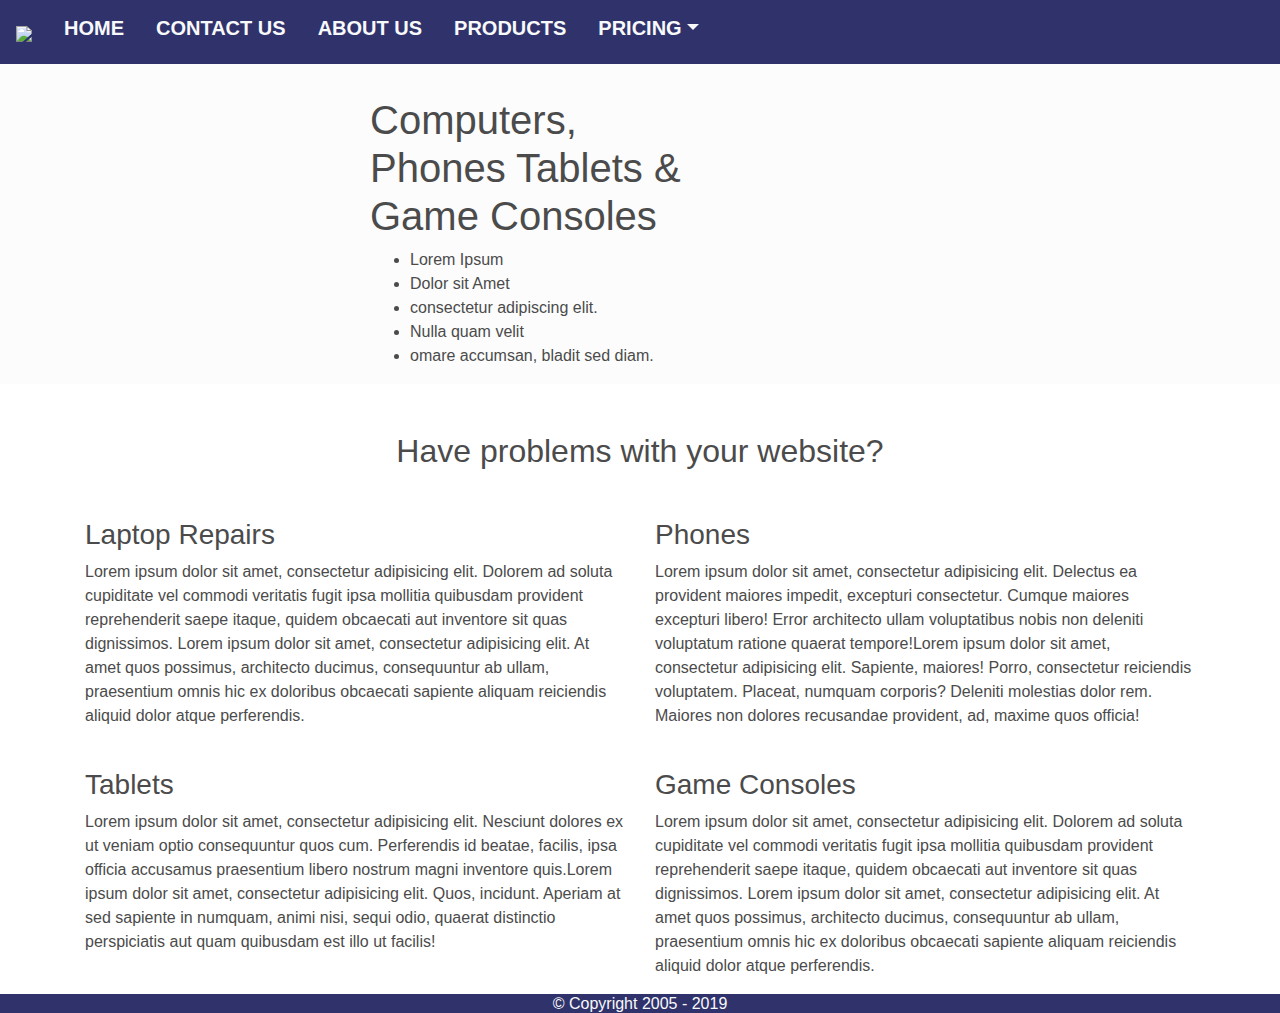
==== About.html @ 44d12205 "First Website Upload" ====
<!doctype html>
<html lang="en">

<head>
    <!-- Required meta tags -->
    <meta charset="utf-8">
    <meta name="viewport" content="width=device-width, initial-scale=1, shrink-to-fit=no">
    <link rel="stylesheet" type="text/css" href="stylesheet.css">
    <!-- Bootstrap CSS -->
    <link rel="stylesheet" href="https://stackpath.bootstrapcdn.com/bootstrap/4.3.1/css/bootstrap.min.css" integrity="sha384-ggOyR0iXCbMQv3Xipma34MD+dH/1fQ784/j6cY/iJTQUOhcWr7x9JvoRxT2MZw1T" crossorigin="anonymous">

    <title>Computer Centre Aughnacloy</title>
</head>

<body>

    <header>
        <nav class="navbar navbar-expand-md navbar-light MyBG fixed-top">

            <a href="index.html" class="navbar-brand"> <img src="images/logo.png"> </a>
            <button type="button" class="navbar-toggler bg-light" data-toggle="collapse" data-target="#nav"><span class="navbar-toggler-icon"></span></button>
            <div class="collapse navbar-collapse " id="nav">
                <ul class="navbar-nav">
                    <li class="nav-item"><a class="nav-link text-light text-uppercase font-weight-bold px-3 h5 " href="index.html">Home</a></li>
                    <li class="nav-item"><a class="nav-link text-light text-uppercase font-weight-bold px-3 h5 " href="Contact.html">Contact Us</a></li>
                    <li class="nav-item"><a class="nav-link text-light text-uppercase font-weight-bold px-3 h5 " href="About.html">About Us</a></li>
                    <li class="nav-item"><a class="nav-link text-light text-uppercase font-weight-bold px-3 h5 " href="Products.html">Products</a></li>
                    <li class="nav-item dropdown"><a class="nav-link text-light text-uppercase font-weight-bold px-3 h5  dropdown-toggle" data-toggle="dropdown" href="#">Pricing</a>
                        <div class="dropdown-menu">
                            <a class="dropdown-item" href="PricingTP.html">Tablets and Phones</a>
                            <a class="dropdown-item" href="PricingComp.html">Computers</a>
                            <a class="dropdown-item" href="PricingGC.html">Game Consoles</a>
                        </div>
                    </li>
                </ul>

            </div>
        </nav>

    </header>
    <section class="graysection">
        <div class="container mt-5 pt-5">
            <div class="row justify-content-center">
                <div class="col-3">

                </div>
                <div class="col-4">
                    <h1>Computers, Phones Tablets & Game Consoles </h1>
                    <ul>
                        <li>Lorem Ipsum</li>
                        <li> Dolor sit Amet </li>
                        <li>consectetur adipiscing elit.</li>
                        <li>Nulla quam velit</li>
                        <li>omare accumsan, bladit sed diam.</li>
                    </ul>
                </div>
                <div class="col-2">
                    <img class="sideimg" src="images/Monitor_Index.png" alt="">
                </div>
                <div class="col-3">

                </div>
            </div>
        </div>
    </section>
    <h2 class="text-center my-5">Have problems with your website?</h2>

    <section class="container">
        <div class="row">
            <div class="col-md-6">

                <h3>Laptop Repairs</h3>
                <p>Lorem ipsum dolor sit amet, consectetur adipisicing elit. Dolorem ad soluta cupiditate vel commodi veritatis fugit ipsa mollitia quibusdam provident reprehenderit saepe itaque, quidem obcaecati aut inventore sit quas dignissimos. Lorem ipsum dolor sit amet, consectetur adipisicing elit. At amet quos possimus, architecto ducimus, consequuntur ab ullam, praesentium omnis hic ex doloribus obcaecati sapiente aliquam reiciendis aliquid dolor atque perferendis.</p>

            </div>

            <div class="col-md-6">

                <h3>Phones</h3>
                <p>Lorem ipsum dolor sit amet, consectetur adipisicing elit. Delectus ea provident maiores impedit, excepturi consectetur. Cumque maiores excepturi libero! Error architecto ullam voluptatibus nobis non deleniti voluptatum ratione quaerat tempore!Lorem ipsum dolor sit amet, consectetur adipisicing elit. Sapiente, maiores! Porro, consectetur reiciendis voluptatem. Placeat, numquam corporis? Deleniti molestias dolor rem. Maiores non dolores recusandae provident, ad, maxime quos officia!</p>

            </div>
        </div>
    </section>

    <section class="container mt-4">
        <div class="row">
            <div class="col-md-6">

                <h3>Tablets</h3>
                <p>Lorem ipsum dolor sit amet, consectetur adipisicing elit. Nesciunt dolores ex ut veniam optio consequuntur quos cum. Perferendis id beatae, facilis, ipsa officia accusamus praesentium libero nostrum magni inventore quis.Lorem ipsum dolor sit amet, consectetur adipisicing elit. Quos, incidunt. Aperiam at sed sapiente in numquam, animi nisi, sequi odio, quaerat distinctio perspiciatis aut quam quibusdam est illo ut facilis! </p>

            </div>

            <div class="col-md-6">


                <h3>Game Consoles</h3>
                <p>Lorem ipsum dolor sit amet, consectetur adipisicing elit. Dolorem ad soluta cupiditate vel commodi veritatis fugit ipsa mollitia quibusdam provident reprehenderit saepe itaque, quidem obcaecati aut inventore sit quas dignissimos. Lorem ipsum dolor sit amet, consectetur adipisicing elit. At amet quos possimus, architecto ducimus, consequuntur ab ullam, praesentium omnis hic ex doloribus obcaecati sapiente aliquam reiciendis aliquid dolor atque perferendis.</p>

            </div>
        </div>
    </section>






    <footer class="MyBG">
        <h6 class="my-0 py-0 text-light text-center"> © Copyright 2005 - 2019 </h6>
    </footer>



    <!-- Optional JavaScript -->
    <!-- jQuery first, then Popper.js, then Bootstrap JS -->
    <script src="https://code.jquery.com/jquery-3.3.1.slim.min.js" integrity="sha384-q8i/X+965DzO0rT7abK41JStQIAqVgRVzpbzo5smXKp4YfRvH+8abtTE1Pi6jizo" crossorigin="anonymous"></script>
    <script src="https://cdnjs.cloudflare.com/ajax/libs/popper.js/1.14.7/umd/popper.min.js" integrity="sha384-UO2eT0CpHqdSJQ6hJty5KVphtPhzWj9WO1clHTMGa3JDZwrnQq4sF86dIHNDz0W1" crossorigin="anonymous"></script>
    <script src="https://stackpath.bootstrapcdn.com/bootstrap/4.3.1/js/bootstrap.min.js" integrity="sha384-JjSmVgyd0p3pXB1rRibZUAYoIIy6OrQ6VrjIEaFf/nJGzIxFDsf4x0xIM+B07jRM" crossorigin="anonymous"></script>
</body>

</html>
---- stylesheet.css ----
*{
    color:#4b4b4b;
    font-family: Libre+Franklin, sans-serif;
}
.MyBG{
    background-color:#30336b;
}
.graysection {
    background-color:#fcfcfc;
}
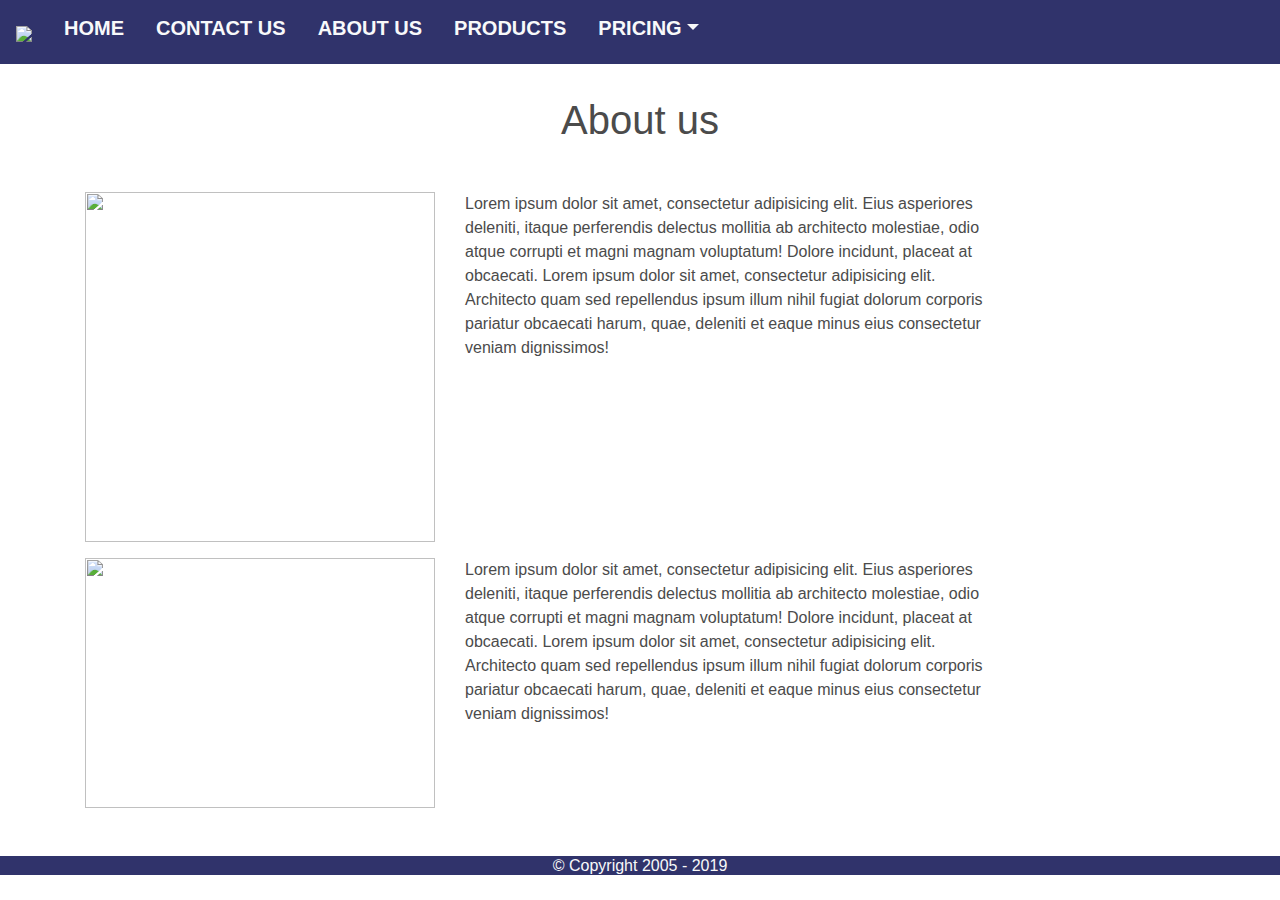
==== commit b336c4af: "Submission 3" ====
--- a/About.html
+++ b/About.html
@@ -9,7 +9,7 @@
     <!-- Bootstrap CSS -->
     <link rel="stylesheet" href="https://stackpath.bootstrapcdn.com/bootstrap/4.3.1/css/bootstrap.min.css" integrity="sha384-ggOyR0iXCbMQv3Xipma34MD+dH/1fQ784/j6cY/iJTQUOhcWr7x9JvoRxT2MZw1T" crossorigin="anonymous">
 
-    <title>Computer Centre Aughnacloy</title>
+    <title>About Us | Computer Centre Aughnacloy</title>
 </head>
 
 <body>
@@ -38,76 +38,28 @@
         </nav>
 
     </header>
-    <section class="graysection">
-        <div class="container mt-5 pt-5">
-            <div class="row justify-content-center">
-                <div class="col-3">
 
-                </div>
-                <div class="col-4">
-                    <h1>Computers, Phones Tablets & Game Consoles </h1>
-                    <ul>
-                        <li>Lorem Ipsum</li>
-                        <li> Dolor sit Amet </li>
-                        <li>consectetur adipiscing elit.</li>
-                        <li>Nulla quam velit</li>
-                        <li>omare accumsan, bladit sed diam.</li>
-                    </ul>
-                </div>
-                <div class="col-2">
-                    <img class="sideimg" src="images/Monitor_Index.png" alt="">
-                </div>
-                <div class="col-3">
-
-                </div>
-            </div>
-        </div>
-    </section>
-    <h2 class="text-center my-5">Have problems with your website?</h2>
-
-    <section class="container">
-        <div class="row">
-            <div class="col-md-6">
-
-                <h3>Laptop Repairs</h3>
-                <p>Lorem ipsum dolor sit amet, consectetur adipisicing elit. Dolorem ad soluta cupiditate vel commodi veritatis fugit ipsa mollitia quibusdam provident reprehenderit saepe itaque, quidem obcaecati aut inventore sit quas dignissimos. Lorem ipsum dolor sit amet, consectetur adipisicing elit. At amet quos possimus, architecto ducimus, consequuntur ab ullam, praesentium omnis hic ex doloribus obcaecati sapiente aliquam reiciendis aliquid dolor atque perferendis.</p>
-
-            </div>
-
-            <div class="col-md-6">
-
-                <h3>Phones</h3>
-                <p>Lorem ipsum dolor sit amet, consectetur adipisicing elit. Delectus ea provident maiores impedit, excepturi consectetur. Cumque maiores excepturi libero! Error architecto ullam voluptatibus nobis non deleniti voluptatum ratione quaerat tempore!Lorem ipsum dolor sit amet, consectetur adipisicing elit. Sapiente, maiores! Porro, consectetur reiciendis voluptatem. Placeat, numquam corporis? Deleniti molestias dolor rem. Maiores non dolores recusandae provident, ad, maxime quos officia!</p>
-
-            </div>
-        </div>
-    </section>
-
-    <section class="container mt-4">
-        <div class="row">
-            <div class="col-md-6">
-
-                <h3>Tablets</h3>
-                <p>Lorem ipsum dolor sit amet, consectetur adipisicing elit. Nesciunt dolores ex ut veniam optio consequuntur quos cum. Perferendis id beatae, facilis, ipsa officia accusamus praesentium libero nostrum magni inventore quis.Lorem ipsum dolor sit amet, consectetur adipisicing elit. Quos, incidunt. Aperiam at sed sapiente in numquam, animi nisi, sequi odio, quaerat distinctio perspiciatis aut quam quibusdam est illo ut facilis! </p>
-
-            </div>
-
-            <div class="col-md-6">
+    <section class="mt-5 pt-5">
 
 
-                <h3>Game Consoles</h3>
-                <p>Lorem ipsum dolor sit amet, consectetur adipisicing elit. Dolorem ad soluta cupiditate vel commodi veritatis fugit ipsa mollitia quibusdam provident reprehenderit saepe itaque, quidem obcaecati aut inventore sit quas dignissimos. Lorem ipsum dolor sit amet, consectetur adipisicing elit. At amet quos possimus, architecto ducimus, consequuntur ab ullam, praesentium omnis hic ex doloribus obcaecati sapiente aliquam reiciendis aliquid dolor atque perferendis.</p>
+        <div>
+            <h1 class="mb-5 text-center">About us</h1>
+        </div>
 
+        <div class="container">
+            <div class="row">
+                <img class="col-md-4 size350" src="https://via.placeholder.com/350" alt="">
+                <p class="col-md-6">Lorem ipsum dolor sit amet, consectetur adipisicing elit. Eius asperiores deleniti, itaque perferendis delectus mollitia ab architecto molestiae, odio atque corrupti et magni magnam voluptatum! Dolore incidunt, placeat at obcaecati. Lorem ipsum dolor sit amet, consectetur adipisicing elit. Architecto quam sed repellendus ipsum illum nihil fugiat dolorum corporis pariatur obcaecati harum, quae, deleniti et eaque minus eius consectetur veniam dignissimos!</p>
+
+                <img class="mt-3 col-md-4 size250" src="https://via.placeholder.com/250" alt="">
+                <p class="mt-3 col-md-6">Lorem ipsum dolor sit amet, consectetur adipisicing elit. Eius asperiores deleniti, itaque perferendis delectus mollitia ab architecto molestiae, odio atque corrupti et magni magnam voluptatum! Dolore incidunt, placeat at obcaecati. Lorem ipsum dolor sit amet, consectetur adipisicing elit. Architecto quam sed repellendus ipsum illum nihil fugiat dolorum corporis pariatur obcaecati harum, quae, deleniti et eaque minus eius consectetur veniam dignissimos!</p>
             </div>
         </div>
     </section>
 
 
 
-
-
-
-    <footer class="MyBG">
+    <footer class="MyBG mt-5">
         <h6 class="my-0 py-0 text-light text-center"> © Copyright 2005 - 2019 </h6>
     </footer>
 
--- a/stylesheet.css
+++ b/stylesheet.css
@@ -9,4 +9,45 @@
     background-color:#fcfcfc;
 }
 
+input[type=text], select, textarea {
+  width: 100%;
+  padding: 12px;
+  border: 1px solid #ccc;
+  border-radius: 4px;
+  resize: vertical;
+}
 
+label {
+  padding: 12px 12px 12px 15px;
+  display: inline-block;
+}
+
+input[type=submit] {
+  background-color: #30336b;
+  color: white;
+  padding: 12px 20px;
+  border: none;
+  border-radius: 4px;
+  cursor: pointer;
+}
+
+input[type=submit]:hover {
+  background-color: #130f40;
+}
+
+.container {
+  border-radius: 5px;
+}
+
+
+.size350 {
+ height:350px; 
+ width:350px;
+ object-fit: contain;   
+}
+
+.size250 {
+ height:250px; 
+ width:250px;
+ object-fit: contain;
+}
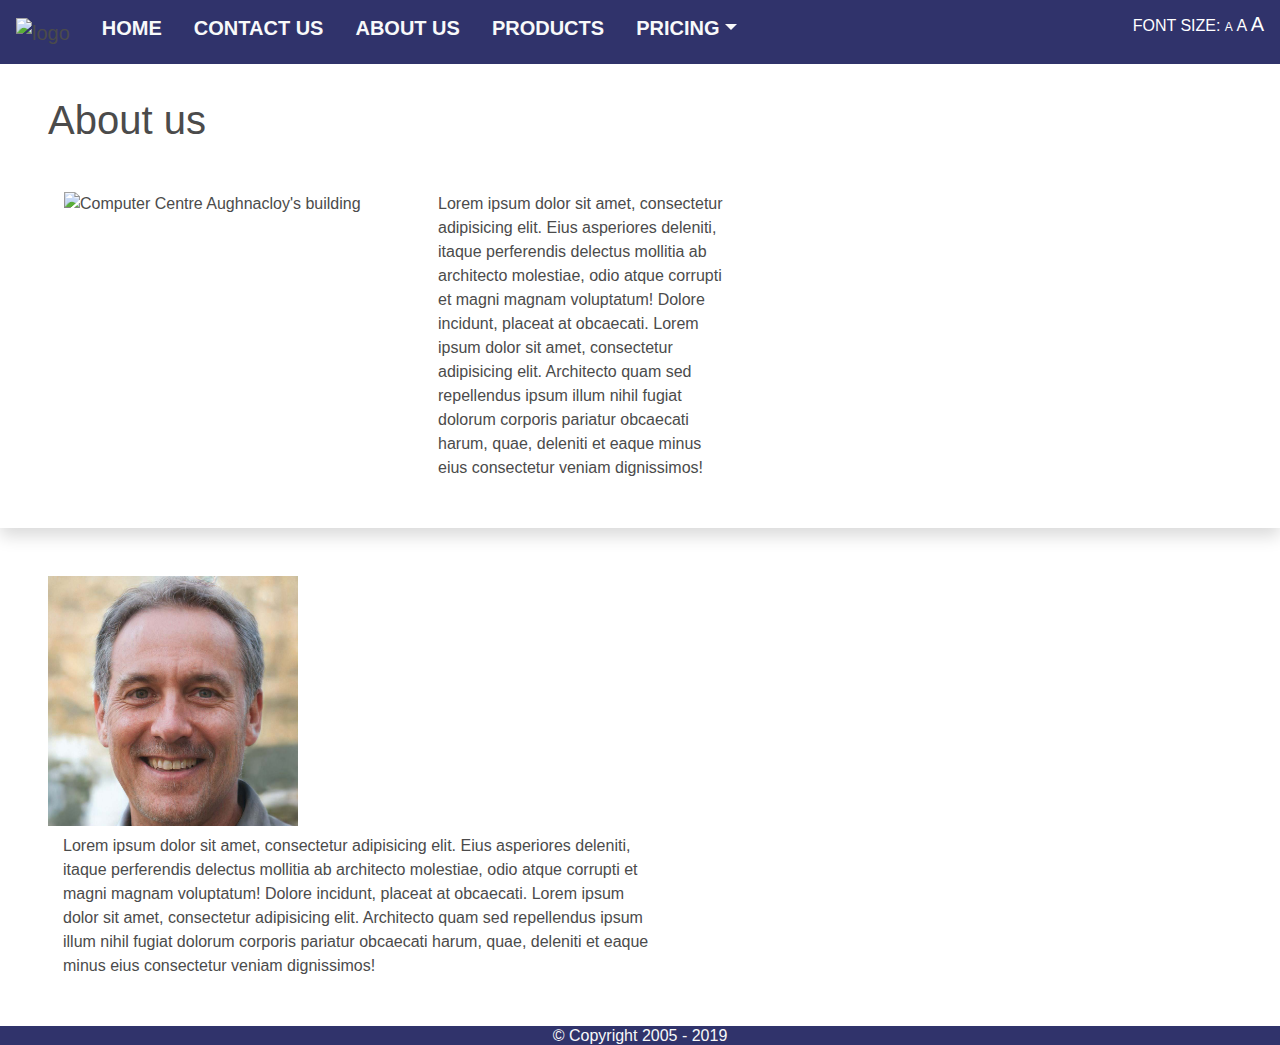
==== commit 07679bc5: "New" ====
--- a/About.html
+++ b/About.html
@@ -17,7 +17,7 @@
     <header>
         <nav class="navbar navbar-expand-md navbar-light MyBG fixed-top">
 
-            <a href="index.html" class="navbar-brand"> <img src="images/logo.png"> </a>
+            <a href="index.html" class="navbar-brand"> <img src="images/logo.png" alt="logo"> </a>
             <button type="button" class="navbar-toggler bg-light" data-toggle="collapse" data-target="#nav"><span class="navbar-toggler-icon"></span></button>
             <div class="collapse navbar-collapse " id="nav">
                 <ul class="navbar-nav">
@@ -35,27 +35,40 @@
                 </ul>
 
             </div>
+                       
+            <div>
+                <p class="jstext font-changer">FONT SIZE: <span class="jstext js-font-decrease">A</span> <span class="jstext js-font-normal">A</span> <span class="jstext js-font-increase">A</span></p>
+            </div>
+            
         </nav>
 
     </header>
 
-    <section class="mt-5 pt-5">
+    <section class="mt-5 pt-5 shadow">
 
-
+<div class="mx-5">
+       
         <div>
-            <h1 class="mb-5 text-center">About us</h1>
+            <h1 class="mb-3">About us</h1>
         </div>
-
-        <div class="container">
-            <div class="row">
-                <img class="col-md-4 size350" src="https://via.placeholder.com/350" alt="">
-                <p class="col-md-6">Lorem ipsum dolor sit amet, consectetur adipisicing elit. Eius asperiores deleniti, itaque perferendis delectus mollitia ab architecto molestiae, odio atque corrupti et magni magnam voluptatum! Dolore incidunt, placeat at obcaecati. Lorem ipsum dolor sit amet, consectetur adipisicing elit. Architecto quam sed repellendus ipsum illum nihil fugiat dolorum corporis pariatur obcaecati harum, quae, deleniti et eaque minus eius consectetur veniam dignissimos!</p>
-
-                <img class="mt-3 col-md-4 size250" src="https://via.placeholder.com/250" alt="">
-                <p class="mt-3 col-md-6">Lorem ipsum dolor sit amet, consectetur adipisicing elit. Eius asperiores deleniti, itaque perferendis delectus mollitia ab architecto molestiae, odio atque corrupti et magni magnam voluptatum! Dolore incidunt, placeat at obcaecati. Lorem ipsum dolor sit amet, consectetur adipisicing elit. Architecto quam sed repellendus ipsum illum nihil fugiat dolorum corporis pariatur obcaecati harum, quae, deleniti et eaque minus eius consectetur veniam dignissimos!</p>
-            </div>
+        
+        <div class="row">
+      <div class=" p-3 mb-3 ">
+        
+            
+                
+                <p class=" klase col-7 mt-3"><img class="topimg mr-4" src="https://1n.pm/5iN7B" alt="Computer Centre Aughnacloy's building">Lorem ipsum dolor sit amet, consectetur adipisicing elit. Eius asperiores deleniti, itaque perferendis delectus mollitia ab architecto molestiae, odio atque corrupti et magni magnam voluptatum! Dolore incidunt, placeat at obcaecati. Lorem ipsum dolor sit amet, consectetur adipisicing elit. Architecto quam sed repellendus ipsum illum nihil fugiat dolorum corporis pariatur obcaecati harum, quae, deleniti et eaque minus eius consectetur veniam dignissimos!</p>
+                </div>
+    </div>
         </div>
-    </section>
+             </section> 
+                 
+                <div class="mt-5 ml-5">
+                    <img src="Images/CEO.jpg" class="bottomimg" alt="CEO">
+                    <p class="col-6 mt-2">Lorem ipsum dolor sit amet, consectetur adipisicing elit. Eius asperiores deleniti, itaque perferendis delectus mollitia ab architecto molestiae, odio atque corrupti et magni magnam voluptatum! Dolore incidunt, placeat at obcaecati. Lorem ipsum dolor sit amet, consectetur adipisicing elit. Architecto quam sed repellendus ipsum illum nihil fugiat dolorum corporis pariatur obcaecati harum, quae, deleniti et eaque minus eius consectetur veniam dignissimos!</p>
+                </div>
+                
+    
 
 
 
@@ -70,6 +83,9 @@
     <script src="https://code.jquery.com/jquery-3.3.1.slim.min.js" integrity="sha384-q8i/X+965DzO0rT7abK41JStQIAqVgRVzpbzo5smXKp4YfRvH+8abtTE1Pi6jizo" crossorigin="anonymous"></script>
     <script src="https://cdnjs.cloudflare.com/ajax/libs/popper.js/1.14.7/umd/popper.min.js" integrity="sha384-UO2eT0CpHqdSJQ6hJty5KVphtPhzWj9WO1clHTMGa3JDZwrnQq4sF86dIHNDz0W1" crossorigin="anonymous"></script>
     <script src="https://stackpath.bootstrapcdn.com/bootstrap/4.3.1/js/bootstrap.min.js" integrity="sha384-JjSmVgyd0p3pXB1rRibZUAYoIIy6OrQ6VrjIEaFf/nJGzIxFDsf4x0xIM+B07jRM" crossorigin="anonymous"></script>
+    
+    <script type="text/javascript" src="js.js"></script>
+    
 </body>
 
 </html>--- a/stylesheet.css
+++ b/stylesheet.css
@@ -23,7 +23,7 @@
 }
 
 input[type=submit] {
-  background-color: #30336b;
+  background-color: #273c75;
   color: white;
   padding: 12px 20px;
   border: none;
@@ -51,3 +51,105 @@
  width:250px;
  object-fit: contain;
 }
+
+.topimg {
+    min-width:350px;
+    max-height:350px;
+}
+
+.bottomimg {
+     width:250px;
+    max-height:250px;
+}
+
+.klase {
+    display:flex;
+}
+
+.phone {
+  position: relative;
+  width: 100%;
+  max-width: 400px;
+}
+
+.phone img {
+ 
+}
+
+.phone .btn {
+  opacity: 0;
+  transition: opacity .35s ease;  
+  position: absolute;
+  top: 75%;
+  left: 65%;
+  transform: translate(-50%, -50%);
+  -ms-transform: translate(-50%, -50%);
+  background-color: #273c75;
+  color: white;
+  font-size: 16px;
+  padding: 12px 24px;
+  border: none;
+  cursor: pointer;
+  border-radius: 5px;
+  text-align: center;
+}
+
+.phone .btn:hover {
+  background-color: #5574c7;
+  color:white;
+}
+
+.phone:hover .btn {
+  opacity:1;
+}
+
+.push {
+    
+}
+
+table {
+  border-collapse: collapse;
+  width: 300px;
+  border: 2px solid #30336b;  
+}
+
+
+td, th {
+  
+  text-align: left;
+  padding: 8px;
+   background-color: #ffffff  
+}
+
+tr:nth-child(even) {
+  background-color: #ffffff;
+}
+
+
+.PinfoT {
+margin-top:70px;	
+}
+
+span {
+  cursor: pointer;
+}
+
+
+.font-changer {
+}
+
+.js-font-normal {
+    
+}
+
+.jstext{
+    color:#ffffff;
+}
+
+.js-font-decrease {
+    font-size: 75%;
+}
+
+.js-font-increase {
+    font-size: 125%;
+}
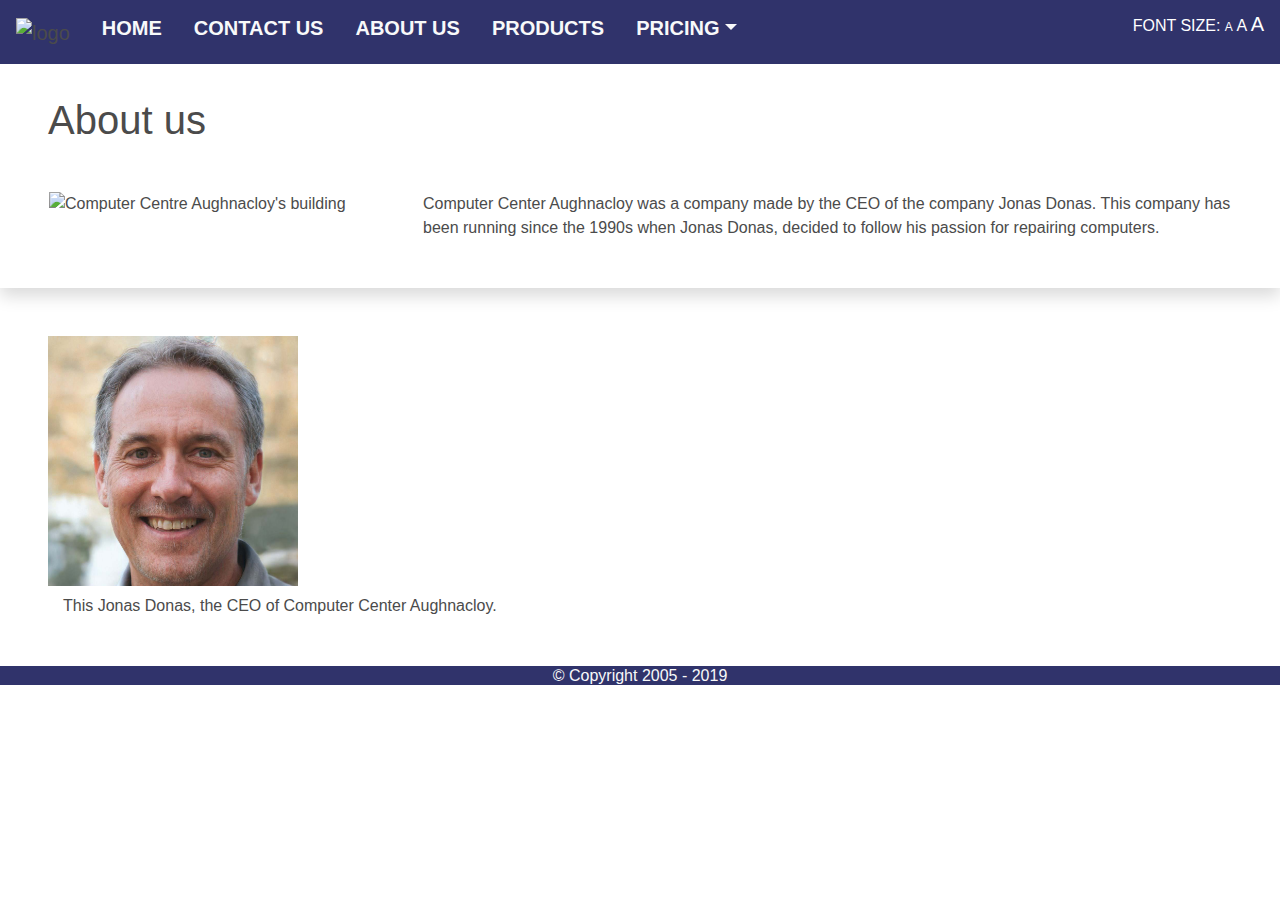
==== commit 39720b9e: "Pre-Final" ====
--- a/About.html
+++ b/About.html
@@ -57,7 +57,7 @@
         
             
                 
-                <p class=" klase col-7 mt-3"><img class="topimg mr-4" src="https://1n.pm/5iN7B" alt="Computer Centre Aughnacloy's building">Lorem ipsum dolor sit amet, consectetur adipisicing elit. Eius asperiores deleniti, itaque perferendis delectus mollitia ab architecto molestiae, odio atque corrupti et magni magnam voluptatum! Dolore incidunt, placeat at obcaecati. Lorem ipsum dolor sit amet, consectetur adipisicing elit. Architecto quam sed repellendus ipsum illum nihil fugiat dolorum corporis pariatur obcaecati harum, quae, deleniti et eaque minus eius consectetur veniam dignissimos!</p>
+                <p class=" klase col-7.5 mt-3"><img class="topimg mr-4" src="https://1n.pm/5iN7B" alt="Computer Centre Aughnacloy's building">Computer Center Aughnacloy was a company made by the CEO of the company Jonas Donas. This company has been running since the 1990s when Jonas Donas, decided to follow his passion for repairing computers. </p>
                 </div>
     </div>
         </div>
@@ -65,7 +65,7 @@
                  
                 <div class="mt-5 ml-5">
                     <img src="Images/CEO.jpg" class="bottomimg" alt="CEO">
-                    <p class="col-6 mt-2">Lorem ipsum dolor sit amet, consectetur adipisicing elit. Eius asperiores deleniti, itaque perferendis delectus mollitia ab architecto molestiae, odio atque corrupti et magni magnam voluptatum! Dolore incidunt, placeat at obcaecati. Lorem ipsum dolor sit amet, consectetur adipisicing elit. Architecto quam sed repellendus ipsum illum nihil fugiat dolorum corporis pariatur obcaecati harum, quae, deleniti et eaque minus eius consectetur veniam dignissimos!</p>
+                    <p class="col-6 mt-2">This Jonas Donas, the CEO of Computer Center Aughnacloy.  </p>
                 </div>
                 
     
--- a/stylesheet.css
+++ b/stylesheet.css
@@ -1,149 +1,147 @@
-*{
-    color:#4b4b4b;
+* {
+    color: #4b4b4b;
     font-family: Libre+Franklin, sans-serif;
 }
-.MyBG{
-    background-color:#30336b;
-}
-.graysection {
-    background-color:#fcfcfc;
+
+.MyBG {
+    background-color: #30336b;
 }
 
-input[type=text], select, textarea {
-  width: 100%;
-  padding: 12px;
-  border: 1px solid #ccc;
-  border-radius: 4px;
-  resize: vertical;
+.graysection {
+    background-color: #fcfcfc;
+}
+
+input[type=text],
+select,
+textarea {
+    width: 100%;
+    padding: 12px;
+    border: 1px solid #ccc;
+    border-radius: 4px;
+    resize: vertical;
 }
 
 label {
-  padding: 12px 12px 12px 15px;
-  display: inline-block;
+    padding: 12px 12px 12px 15px;
+    display: inline-block;
 }
 
 input[type=submit] {
-  background-color: #273c75;
-  color: white;
-  padding: 12px 20px;
-  border: none;
-  border-radius: 4px;
-  cursor: pointer;
+    background-color: #273c75;
+    color: white;
+    padding: 12px 20px;
+    border: none;
+    border-radius: 4px;
+    cursor: pointer;
 }
 
 input[type=submit]:hover {
-  background-color: #130f40;
+    background-color: #130f40;
 }
 
 .container {
-  border-radius: 5px;
+    border-radius: 5px;
 }
 
 
 .size350 {
- height:350px; 
- width:350px;
- object-fit: contain;   
+    height: 350px;
+    width: 350px;
+    object-fit: contain;
 }
 
 .size250 {
- height:250px; 
- width:250px;
- object-fit: contain;
+    height: 250px;
+    width: 250px;
+    object-fit: contain;
 }
 
 .topimg {
-    min-width:350px;
-    max-height:350px;
+    min-width: 350px;
+    max-height: 350px;
 }
 
 .bottomimg {
-     width:250px;
-    max-height:250px;
+    width: 250px;
+    max-height: 250px;
 }
 
 .klase {
-    display:flex;
+    display: flex;
 }
 
 .phone {
-  position: relative;
-  width: 100%;
-  max-width: 400px;
+    position: relative;
+    width: 100%;
+    max-width: 400px;
 }
 
-.phone img {
- 
-}
+.phone img {}
 
 .phone .btn {
-  opacity: 0;
-  transition: opacity .35s ease;  
-  position: absolute;
-  top: 75%;
-  left: 65%;
-  transform: translate(-50%, -50%);
-  -ms-transform: translate(-50%, -50%);
-  background-color: #273c75;
-  color: white;
-  font-size: 16px;
-  padding: 12px 24px;
-  border: none;
-  cursor: pointer;
-  border-radius: 5px;
-  text-align: center;
+    opacity: 0;
+    transition: opacity .35s ease;
+    position: absolute;
+    top: 75%;
+    left: 65%;
+    transform: translate(-50%, -50%);
+    -ms-transform: translate(-50%, -50%);
+    background-color: #273c75;
+    color: white;
+    font-size: 16px;
+    padding: 12px 24px;
+    border: none;
+    cursor: pointer;
+    border-radius: 5px;
+    text-align: center;
 }
 
 .phone .btn:hover {
-  background-color: #5574c7;
-  color:white;
+    background-color: #5574c7;
+    color: white;
 }
 
 .phone:hover .btn {
-  opacity:1;
+    opacity: 1;
 }
 
-.push {
-    
-}
+.push {}
 
 table {
-  border-collapse: collapse;
-  width: 300px;
-  border: 2px solid #30336b;  
+    border-collapse: collapse;
+    width: 300px;
+    border: 2px solid #30336b;
 }
 
 
-td, th {
-  
-  text-align: left;
-  padding: 8px;
-   background-color: #ffffff  
+td,
+th {
+
+    text-align: left;
+    padding: 8px;
+    background-color: #ffffff
 }
 
 tr:nth-child(even) {
-  background-color: #ffffff;
+    background-color: #ffffff;
 }
 
 
 .PinfoT {
-margin-top:70px;	
+    margin-top: 70px;
 }
 
 span {
-  cursor: pointer;
+    cursor: pointer;
 }
 
 
-.font-changer {
-}
+.font-changer {}
 
-.js-font-normal {
-    
-}
+.js-font-normal {}
 
-.jstext{
-    color:#ffffff;
+.jstext {
+    color: #ffffff;
 }
 
 .js-font-decrease {
@@ -153,3 +151,4 @@
 .js-font-increase {
     font-size: 125%;
 }
+
